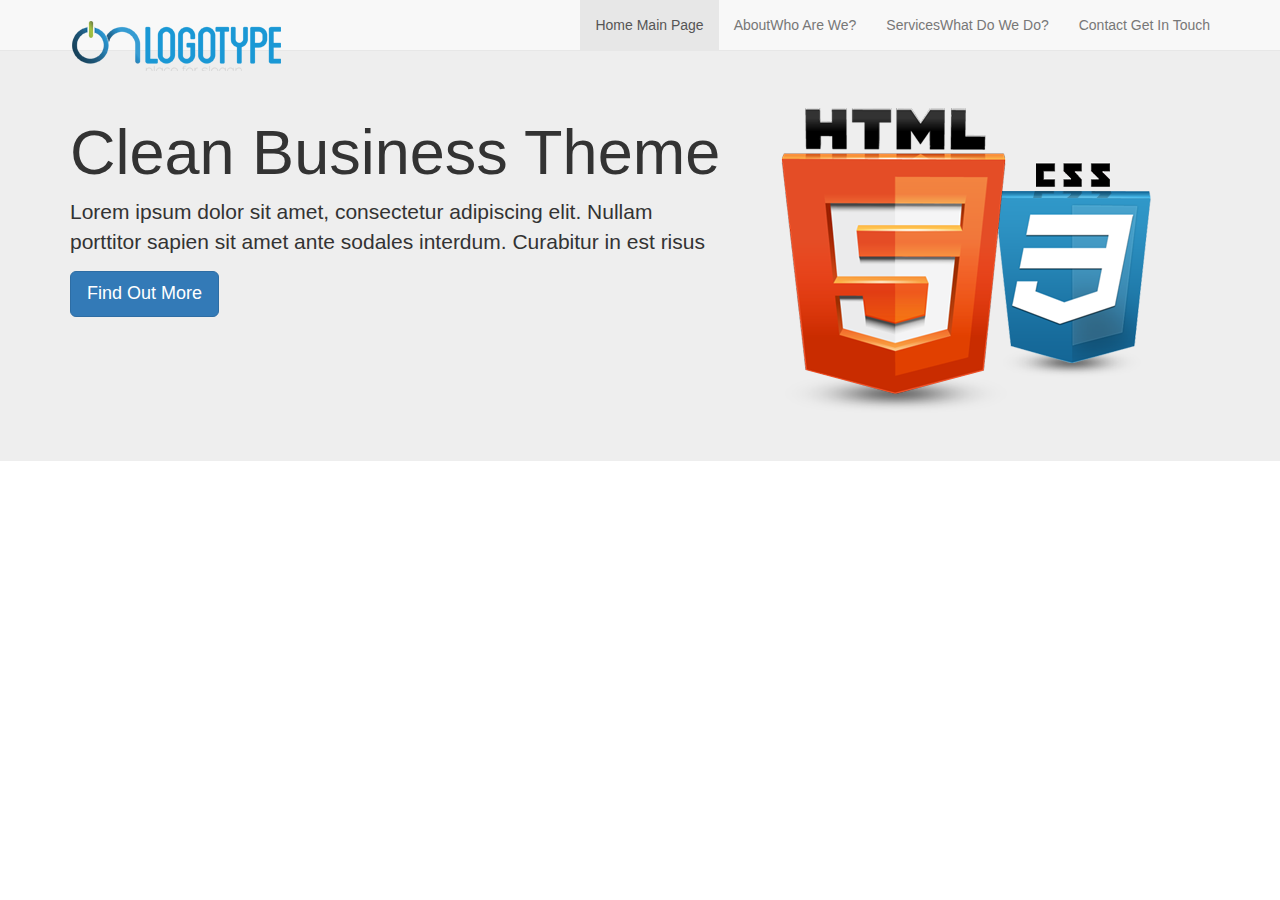
==== index.html @ 980a384f "addede navbar and jumbotron to index file" ====
<!DOCTYPE html>
<html lang="en">
    <head>
        <meta charset="utf-8">
        <meta http-equiv="X-UA-Compatible" content="IE=edge">
        <meta name="viewport" content="width=device-width, initial-scale=1">
        <title>Business Theme</title>
        <link href='http://fonts.googleapis.com/css?family=Oswald' rel='stylesheet' type='text/css'>    <!-- Bootstrap core CSS -->
        <link href="css/bootstrap.css" rel="stylesheet">
        <link href="css/animate.css" rel="stylesheet">
        <link href="css/font-awesome.css" rel="stylesheet">
        <!-- Custom styles for this template -->
        <link href="css/style.css" rel="stylesheet">
    </head>
    
    <body>
        <nav class="navbar navbar-default navbar-fixed-top">
          <div class="container">
            <div class="navbar-header">
              <button type="button" class="navbar-toggle collapsed" data-toggle="collapse" data-target="#navbar" aria-expanded="false" aria-controls="navbar">
                <span class="sr-only">Toggle navigation</span>
                <span class="icon-bar"></span>
                <span class="icon-bar"></span>
                <span class="icon-bar"></span>
              </button>
              <a class="navbar-brand logo-nav" href="index.html"><img src="img/logo.png"></a>
            </div>
            <div id="navbar" class="collapse navbar-collapse">
              <ul class="nav navbar-nav navbar-right">
                <li class="active"><a href="index.html">Home <span>Main Page</span></a></li>
                <li><a href="about.html">About<span>Who Are We?</span></a></li>
                <li><a href="services.html">Services<span>What Do We Do?</span></a></li>
                <li><a href="contact.html">Contact <span>Get In Touch</span></a></li>
              </ul>
            </div><!--/.nav-collapse -->
          </div>
        </nav>
        
        <section class="jumbotron">
            <div class="container">
                <div class="row">
                  <div class="col-md-7">
                    <div class="animated fadeInLeft">
                      <h1>Clean Business Theme</h1>
                      <p class="lead">Lorem ipsum dolor sit amet, consectetur adipiscing elit. Nullam porttitor sapien sit amet ante sodales interdum. Curabitur in est risus</p>
                      <a class="btn btn-primary btn-lg" href="#">Find Out More</a>
                    </div>
                  </div>
                  <div class="col-md-5">
                    <div class="animated fadeInUp">
                        <img src="img/logos.png">
                    </div>
                  </div>
                </div>
            </div>
        </section>
        
        <!-- Bootstrap core JavaScript
    ================================================== -->
    <!-- Placed at the end of the document so the pages load faster -->
    <script src="https://ajax.googleapis.com/ajax/libs/jquery/1.11.3/jquery.min.js"></script>
    <script src="js/bootstrap.js"></script>
    <script src="js/wow.js"></script>
    <script> new WOW().init(); </script>
    </body>
</html>
---- css/style.css ----
body {
  padding-top: 50px;
}
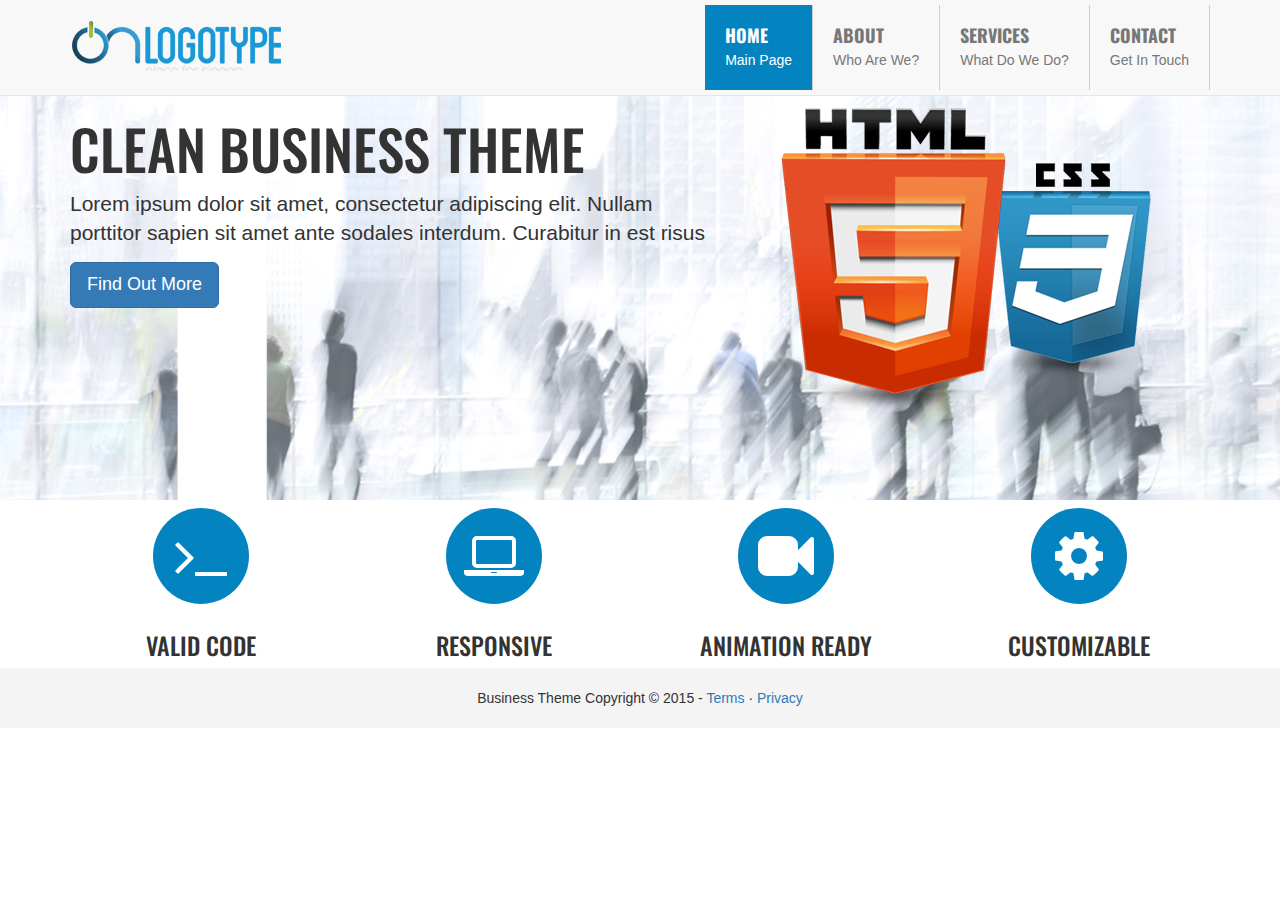
==== commit c11efa1f: "adding sections to indexpage" ====
--- a/index.html
+++ b/index.html
@@ -55,6 +55,45 @@
             </div>
         </section>
         
+        <section class="section-gray">
+          <div class ="container">
+            <div class="row">
+              <div class="col-md-3 col-sm-3 text-center">
+                <span class="fa-stack fa-lg fa-4x">
+                  <i class="fa fa-circle fa-stack-2x fa-color"></i>
+                  <i class="fa fa-terminal fa-stack-1x fa-inverse"></i>
+                </span>
+                <h3>Valid Code</h3>
+              </div>
+              <div class="col-md-3 col-sm-3 text-center">
+                 <span class="fa-stack fa-lg fa-4x">
+                  <i class="fa fa-circle fa-stack-2x fa-color"></i>
+                  <i class="fa fa-laptop fa-stack-1x fa-inverse"></i>
+                </span>
+                <h3>Responsive</h3>
+              </div>
+              <div class="col-md-3 col-sm-3 text-center">
+                 <span class="fa-stack fa-lg fa-4x">
+                  <i class="fa fa-circle fa-stack-2x fa-color"></i>
+                  <i class="fa fa-video-camera fa-stack-1x fa-inverse"></i>
+                </span>
+                <h3>Animation Ready</h3>
+              </div>
+              <div class="col-md-3 col-sm-3 text-center">
+                 <span class="fa-stack fa-lg fa-4x">
+                  <i class="fa fa-circle fa-stack-2x fa-color"></i>
+                  <i class="fa fa-gear fa-stack-1x fa-inverse"></i>
+                </span>
+                <h3>Customizable</h3>
+              </div>
+            </div>
+          </div>
+        </section>
+        
+        <footer>
+          <p>Business Theme Copyright &copy; 2015 - <a href="#">Terms</a> &middot; <a href="#">Privacy</a>
+        </footer>
+        
         <!-- Bootstrap core JavaScript
     ================================================== -->
     <!-- Placed at the end of the document so the pages load faster -->
--- a/css/style.css
+++ b/css/style.css
@@ -1,3 +1,84 @@
 body {
   padding-top: 50px;
 }
+
+.nav{
+    margin-top:18px;
+}
+
+.navbar{
+    min-height:90px;
+    margin-bottom:0 !important;
+}
+
+.navbar-brand{
+	height:auto;
+	padding-top:15px;
+	margin:0;
+}
+
+.navbar-nav{
+	margin:0;
+	padding:0;
+}
+
+.navbar-nav li{
+	padding-top:5px;
+	padding-bottom:5px;
+}
+
+.navbar-nav > li > a{
+	padding:20px;
+	font-size:18px;
+	font-weight: bold;
+	border-right:1px solid #ccc;
+	text-transform: uppercase;
+	font-family: 'Oswald', sans-serif;
+}
+
+.navbar-nav > li > a span{
+	margin:5px 0 0 0;
+	padding:0;
+	font-size: 14px;
+	display:block;
+	font-weight: normal;
+	font-family: arial;
+	text-transform: none;
+}
+
+.navbar-nav a:hover,.navbar-default .navbar-nav > .active > a, .navbar-default .navbar-nav > .active > a:hover, .navbar-default .navbar-nav > .active > a:focus{
+	background:#0383c0 !important;
+	color:#fff !important;
+}
+
+.jumbotron{
+	margin:0 !important;
+	min-height:450px;
+	background:url(../img/bg.jpg) no-repeat;
+}
+
+h1, h2, h3{
+	text-transform: uppercase;
+	font-family: 'Oswald', sans-serif;
+}
+
+.jumbotron h1{
+	font-size:55px;
+}
+
+.fa-color{
+	color:#0383c0;
+}
+
+.feature-list li{
+	list-style: none;
+	font-size:18px;
+	line-height: 2em;
+}
+
+footer{
+	text-align:center;
+	height:60px;
+	background:#f4f4f4;
+	padding-top:20px;
+}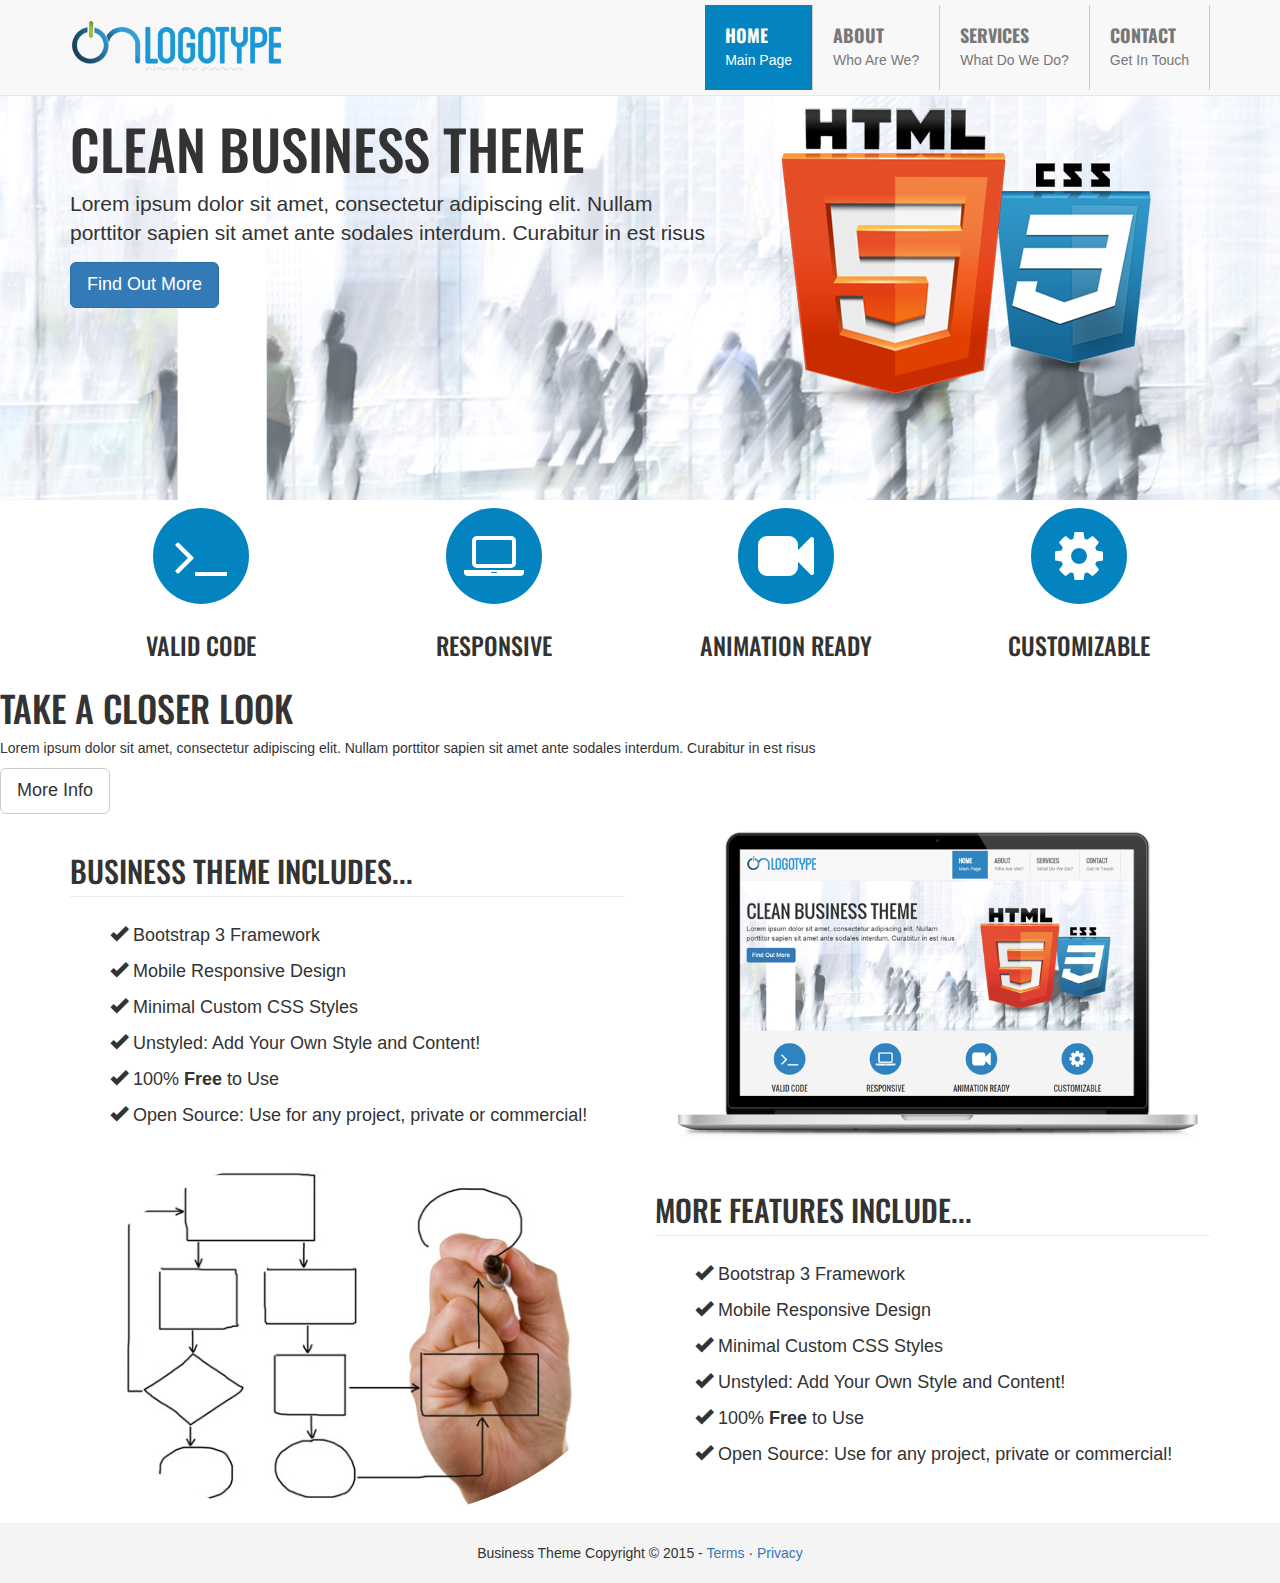
==== commit 994ae419: "finished section adding" ====
--- a/index.html
+++ b/index.html
@@ -90,6 +90,54 @@
           </div>
         </section>
         
+        <section class="section-secondary slogan">
+          <h1>Take a closer look</h1>
+          <p>Lorem ipsum dolor sit amet, consectetur adipiscing elit. Nullam porttitor sapien sit amet ante sodales interdum. Curabitur in est risus</p>
+          <a href="about.html" class="btn btn-lg btn-default">More Info</a>
+        </section>
+        
+        <section>
+          <div class="container">
+            <div class="row">
+              <div class="col-md-6">
+                <h2 class="page-header">Business Theme Includes...</h2>
+                <ul class="feature-list">
+                  <li><i class="glyphicon glyphicon-ok"></i> Bootstrap 3 Framework</li>
+                  <li><i class="glyphicon glyphicon-ok"></i> Mobile Responsive Design</li>
+                  <li><i class="glyphicon glyphicon-ok"></i> Minimal Custom CSS Styles</li>
+                  <li><i class="glyphicon glyphicon-ok"></i> Unstyled: Add Your Own Style and Content!</li>
+                  <li><i class="glyphicon glyphicon-ok"></i> 100% <strong>Free</strong> to Use</li>
+                  <li><i class="glyphicon glyphicon-ok"></i> Open Source: Use for any project, private or commercial!</li>
+                </ul>
+              </div>
+              <div class="col-md-6">
+                <img src="img/macbook.png" class="img-responsive">
+              </div>
+            </div>
+          </div>
+        </section>
+        
+        <section class="sction-primary">
+          <div class="container">
+            <div class="row">
+              <div class="col-md-6">
+                <img src="img/sample1.jpg" class="img-circle img-responsive">
+              </div>
+              <div class="col-md-6">
+                <h2 class="page-header">More Features Include...</h2>
+                <ul class="feature-list">
+                  <li><i class="glyphicon glyphicon-ok"></i> Bootstrap 3 Framework</li>
+                  <li><i class="glyphicon glyphicon-ok"></i> Mobile Responsive Design</li>
+                  <li><i class="glyphicon glyphicon-ok"></i> Minimal Custom CSS Styles</li>
+                  <li><i class="glyphicon glyphicon-ok"></i> Unstyled: Add Your Own Style and Content!</li>
+                  <li><i class="glyphicon glyphicon-ok"></i> 100% <strong>Free</strong> to Use</li>
+                  <li><i class="glyphicon glyphicon-ok"></i> Open Source: Use for any project, private or commercial!</li>
+                </ul>
+              </div>
+            </div>
+          </div>
+        </section>
+        
         <footer>
           <p>Business Theme Copyright &copy; 2015 - <a href="#">Terms</a> &middot; <a href="#">Privacy</a>
         </footer>
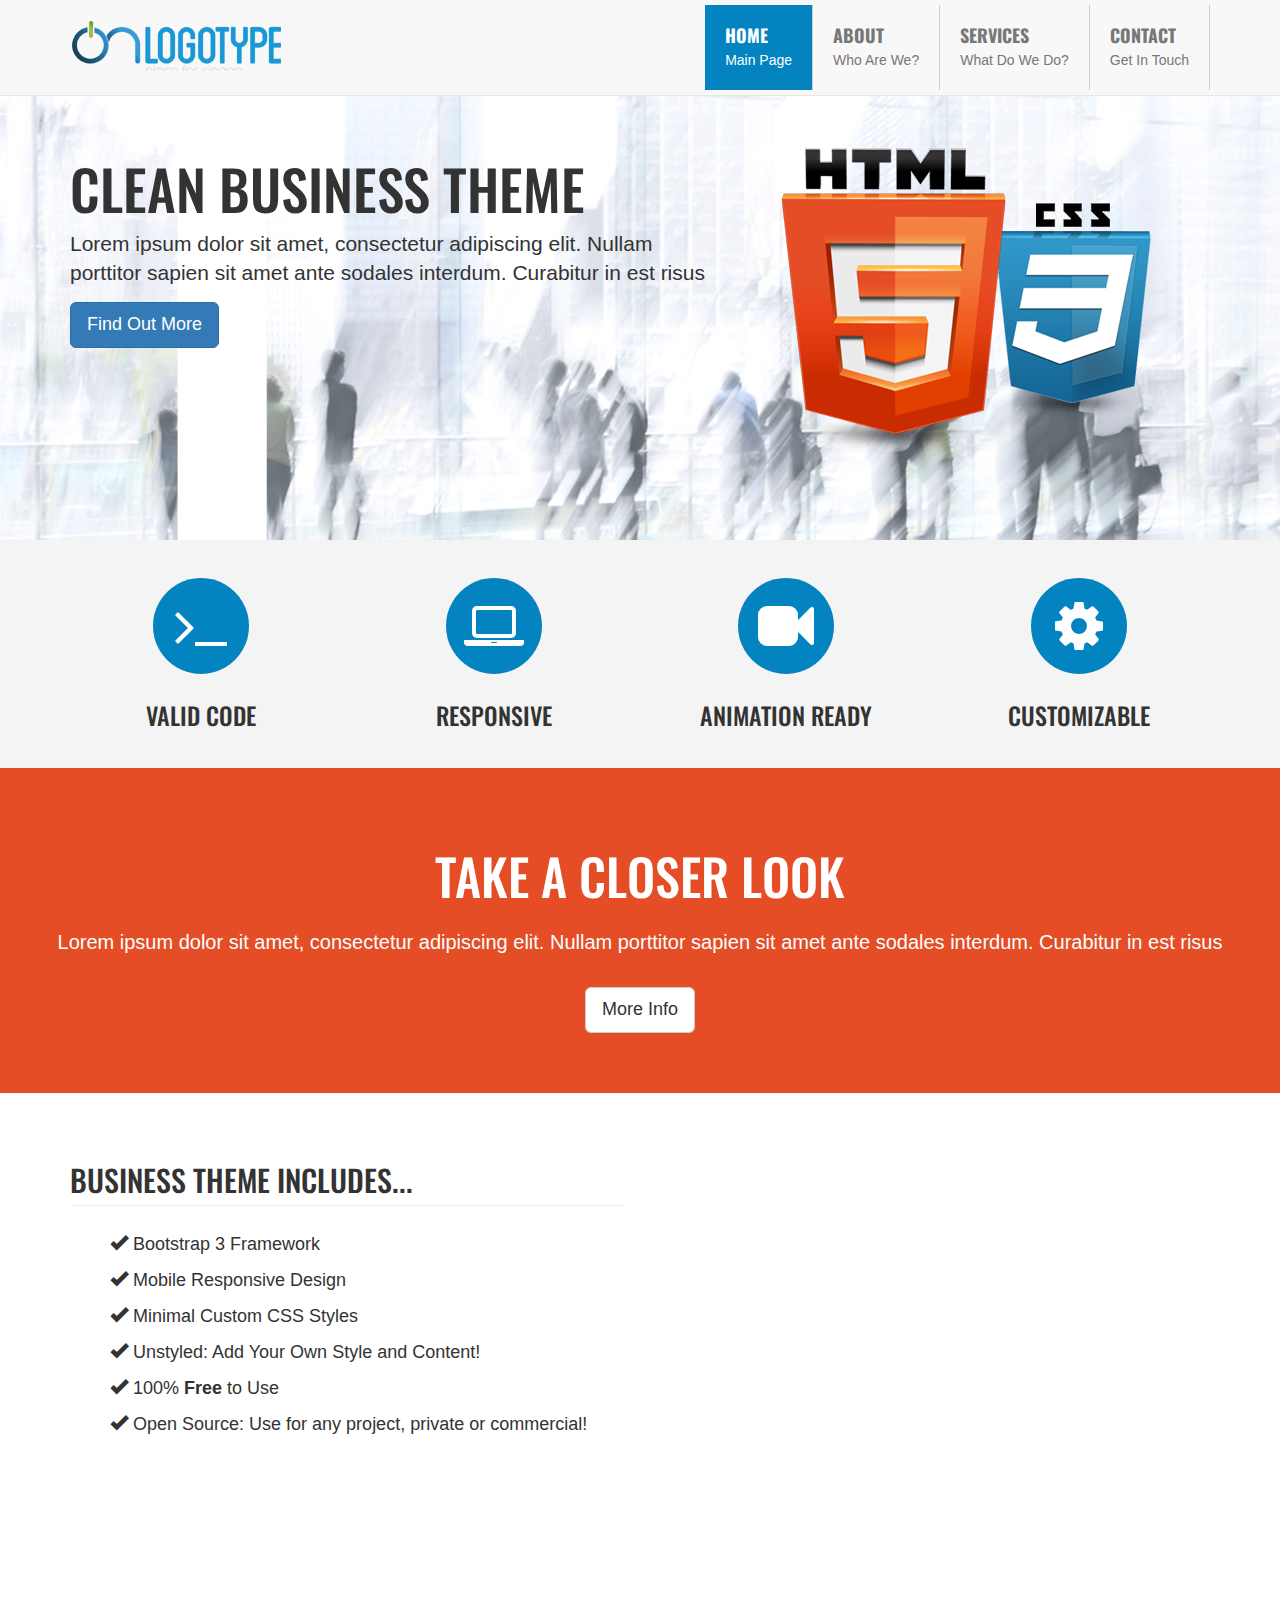
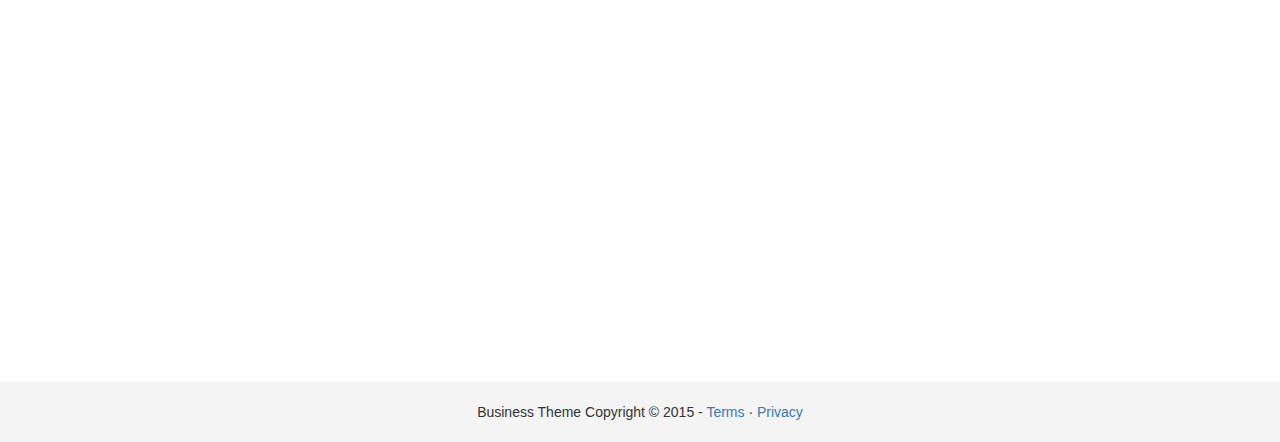
==== commit 2f4520f8: "added css and updated index.html file" ====
--- a/index.html
+++ b/index.html
@@ -111,13 +111,16 @@
                 </ul>
               </div>
               <div class="col-md-6">
-                <img src="img/macbook.png" class="img-responsive">
+                <div class="wow fadeInRight">
+                  <img src="img/macbook.png" class="img-responsive">
+                </div>
               </div>
             </div>
           </div>
         </section>
         
-        <section class="sction-primary">
+        <div class="wow fadeIn">
+        <section class="section-primary">
           <div class="container">
             <div class="row">
               <div class="col-md-6">
@@ -137,6 +140,7 @@
             </div>
           </div>
         </section>
+        </div>
         
         <footer>
           <p>Business Theme Copyright &copy; 2015 - <a href="#">Terms</a> &middot; <a href="#">Privacy</a>
--- a/css/style.css
+++ b/css/style.css
@@ -1,14 +1,62 @@
 body {
-  padding-top: 50px;
+  padding-top: 90px;
+}
+
+section{
+	padding:30px 0;
+}
+
+.section-gray{
+	background:#f4f4f4;
+}
+
+.section-primary{
+	background:#0383c0;
+	color:#fff;
+	padding:60px 0;
+}
+
+
+.section-secondary{
+	background:#e44d26;
+	color:#fff;
+	padding:60px 0;
+}
+
+.section-title{
+	padding:10px;
+	background:#0383c0;
+	color:#fff;
+}
+
+.section-title small{
+	color:#ccc !important;
+}
+
+.slogan{
+	text-align: center;
+}
+
+.slogan h1{
+	font-size:50px;
+	margin-bottom:25px;
+}
+
+.slogan p{
+	font-size:20px;
+}
+
+.slogan a{
+	margin-top:20px;
 }
 
 .nav{
-    margin-top:18px;
+	margin-top:18px;
 }
 
 .navbar{
-    min-height:90px;
-    margin-bottom:0 !important;
+	min-height:90px;
+	margin-bottom:0 !important;
 }
 
 .navbar-brand{
@@ -57,7 +105,7 @@
 	background:url(../img/bg.jpg) no-repeat;
 }
 
-h1, h2, h3{
+h1,h2,h3{
 	text-transform: uppercase;
 	font-family: 'Oswald', sans-serif;
 }
@@ -76,9 +124,68 @@
 	line-height: 2em;
 }
 
+
 footer{
 	text-align:center;
 	height:60px;
 	background:#f4f4f4;
 	padding-top:20px;
+}
+
+@media(max-width:990px){
+	.navbar-header{
+		float:none;
+	}
+
+	.navbar-left, .navbar-right{
+		float:none !important;
+	}
+
+	.navbar-toggle{
+		display:block;
+	}
+
+	.navbar-collapse{
+		border-top:1px solid transparent;
+		box-shadow:inset 0 1px 0 rgba(255,255,255,0.1);
+	}
+
+	.navbar-fixed-top{
+		top:0;
+		border-width:0 0 1px;
+	}
+
+	.navbar-collapse.collapse{
+		display:none !important;
+	}
+
+	.navbar-nav{
+		float:none;
+		margin-top:7.5px;
+	}
+
+	.navbar-nav > li{
+		float:none;
+	}
+
+	.navbar-nav > li > a{
+		padding-top:10px;
+		padding-bottom:10px;
+		border-right:none;
+	}
+
+	.collapse.in{
+		display:block !important;
+	}
+
+}
+
+@media(max-width:768px){
+	.jumbotron{
+		min-height:300px;
+	}
+
+	.jumbotron img{
+		display:none;
+	}
 }